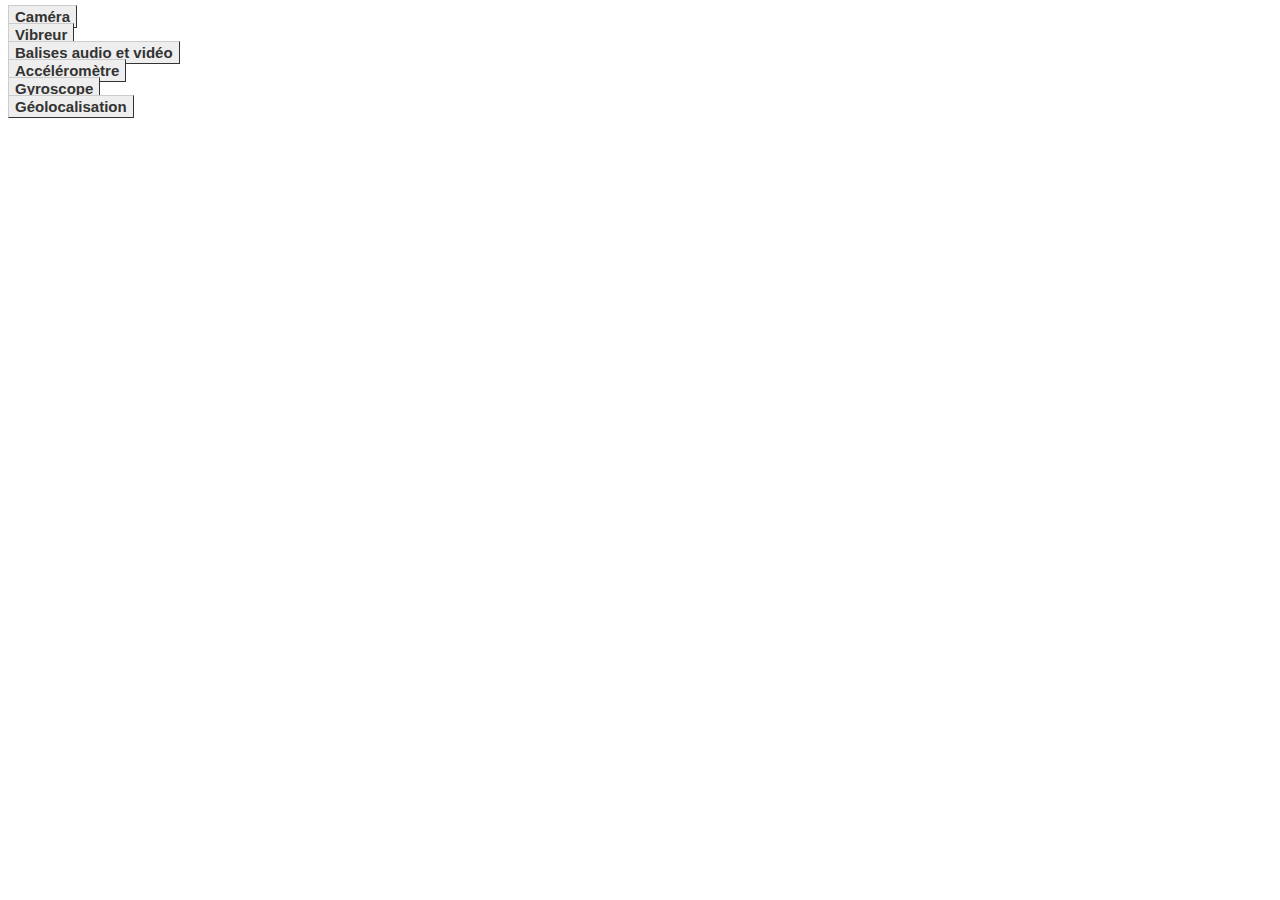
==== index.html @ ec1cde71 "Mise en place de la structure du projet" ====
<!DOCTYPE html>
<html lang="en">
  <head>
    <meta charset="utf-8">
    <title>title</title>
    <link rel="stylesheet" href="style.css">
    <script src="script.js"></script>
  </head>
  <body>
    <a href="Camera/camera.html">Caméra</a><br/>
    <a href="Vibreur/vibreur.html">Vibreur</a><br/>
    <a href="AudioVideo/audioVideo.html">Balises audio et vidéo</a><br/>
    <a href="Accelerometre/accelerometre.html">Accéléromètre</a><br/>
    <a href="Gyroscope/gyroscope.html">Gyroscope</a><br/>
    <a href="Geolocalisation/geolocalisation.html">Géolocalisation</a><br/>
  </body>
</html>
---- style.css ----
a {
  font: bold 15px Arial;
  text-decoration: none;
  background-color: #EEEEEE;
  color: #333333;
  padding: 2px 6px 2px 6px;
  border-top: 1px solid #CCCCCC;
  border-right: 1px solid #333333;
  border-bottom: 1px solid #333333;
  border-left: 1px solid #CCCCCC;
}
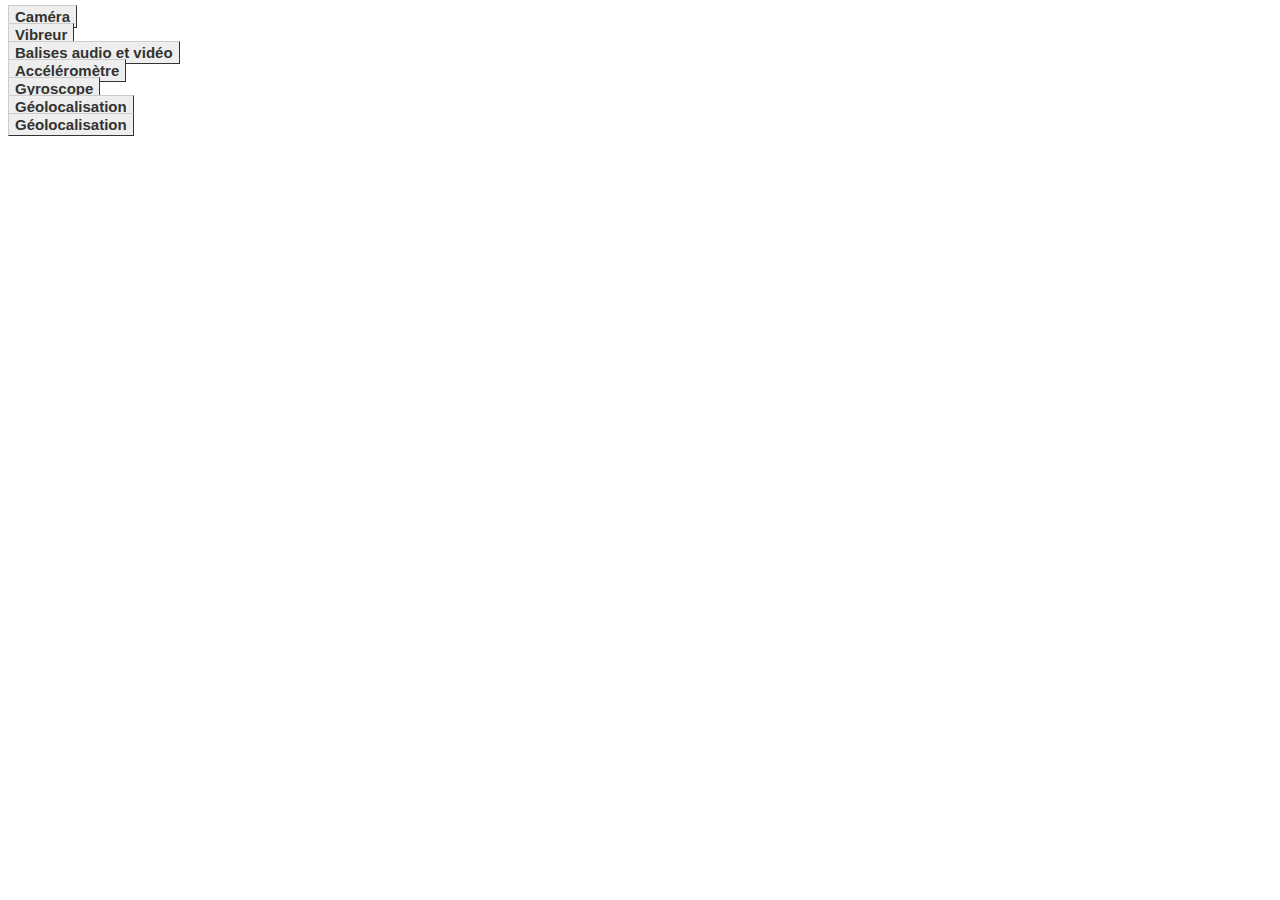
==== commit c4ba037f: "luminosity" ====
--- a/index.html
+++ b/index.html
@@ -13,5 +13,6 @@
     <a href="Accelerometre/accelerometre.html">Accéléromètre</a><br/>
     <a href="Gyroscope/gyroscope.html">Gyroscope</a><br/>
     <a href="Geolocalisation/geolocalisation.html">Géolocalisation</a><br/>
+    <a href="Luminosite/luminosite.html">Géolocalisation</a><br/>
   </body>
 </html>
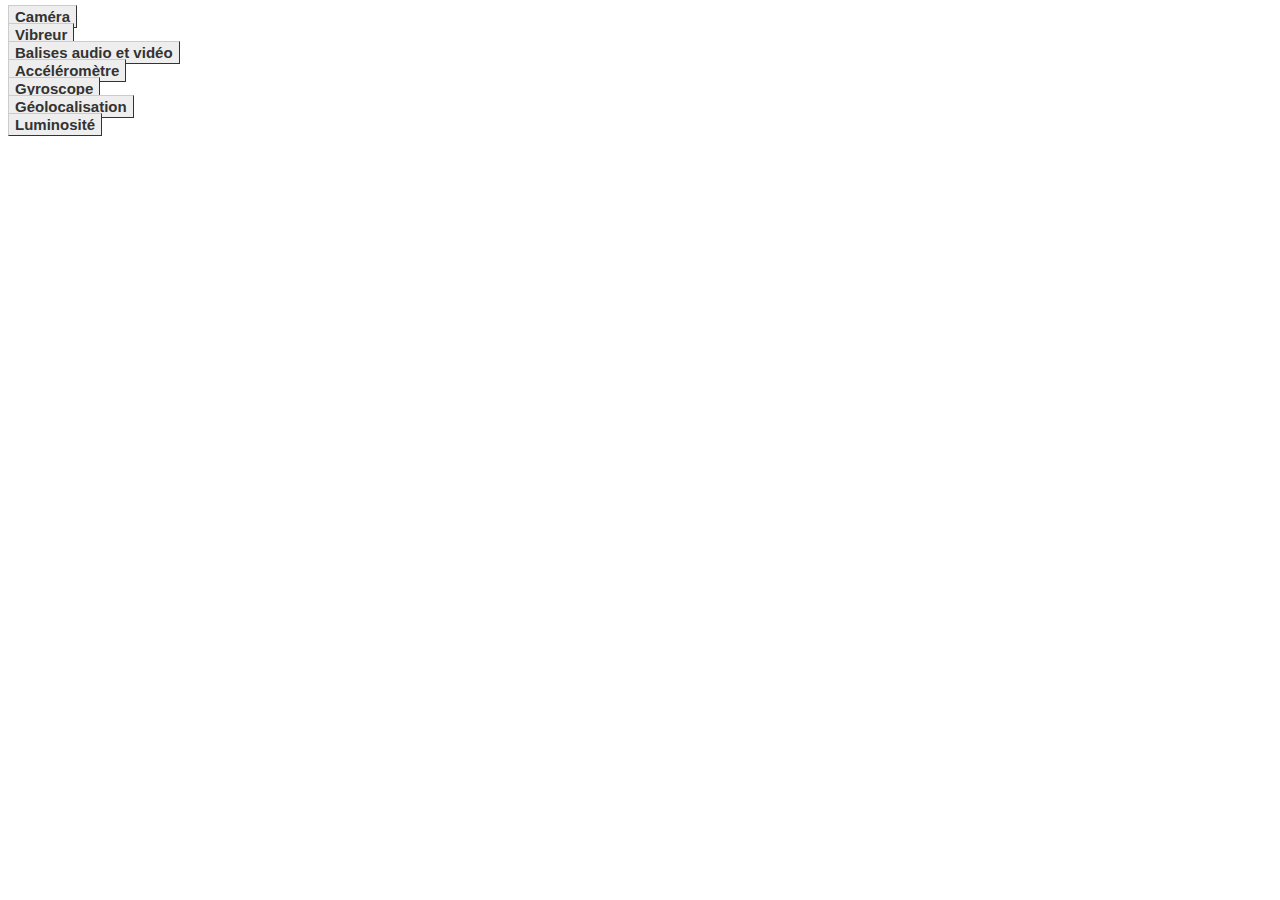
==== commit 90933fc6: "ajout geoloc + test luminosite" ====
--- a/index.html
+++ b/index.html
@@ -13,6 +13,6 @@
     <a href="Accelerometre/accelerometre.html">Accéléromètre</a><br/>
     <a href="Gyroscope/gyroscope.html">Gyroscope</a><br/>
     <a href="Geolocalisation/geolocalisation.html">Géolocalisation</a><br/>
-    <a href="Luminosite/luminosite.html">Géolocalisation</a><br/>
+    <a href="Luminosite/luminosite.html">Luminosité</a><br/>
   </body>
 </html>
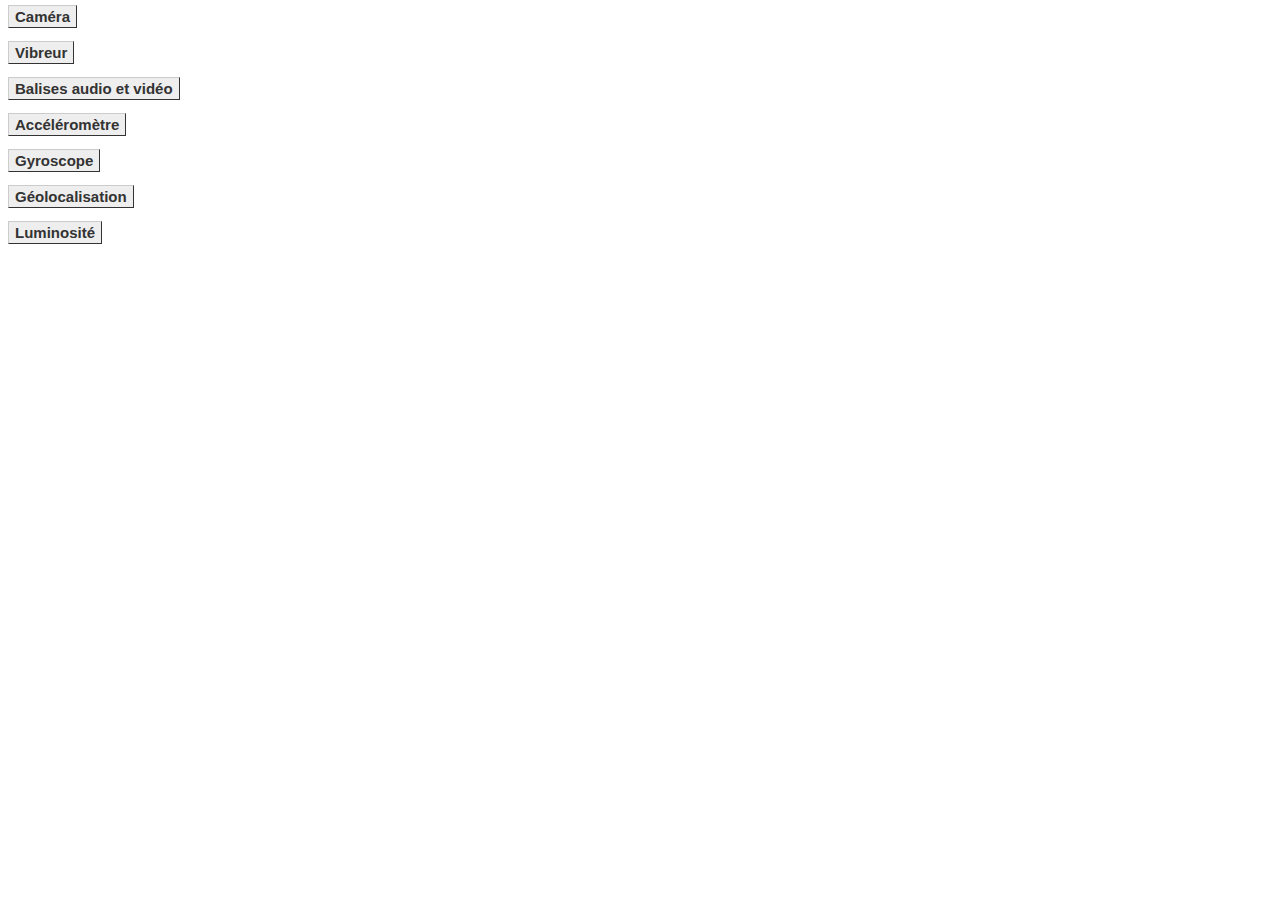
==== commit 727a87b1: "fin update jeu + boutons" ====
--- a/index.html
+++ b/index.html
@@ -7,12 +7,12 @@
     <script src="script.js"></script>
   </head>
   <body>
-    <a href="Camera/camera.html">Caméra</a><br/>
-    <a href="Vibreur/vibreur.html">Vibreur</a><br/>
-    <a href="AudioVideo/audioVideo.html">Balises audio et vidéo</a><br/>
-    <a href="Accelerometre/accelerometre.html">Accéléromètre</a><br/>
-    <a href="Gyroscope/gyroscope.html">Gyroscope</a><br/>
-    <a href="Geolocalisation/geolocalisation.html">Géolocalisation</a><br/>
-    <a href="Luminosite/luminosite.html">Luminosité</a><br/>
+    <a href="Camera/camera.html">Caméra</a><br/><br/>
+    <a href="Vibreur/vibreur.html">Vibreur</a><br/><br/>
+    <a href="AudioVideo/audioVideo.html">Balises audio et vidéo</a><br/><br/>
+    <a href="Accelerometre/accelerometre.html">Accéléromètre</a><br/><br/>
+    <a href="Gyroscope/gyroscope.html">Gyroscope</a><br/><br/>
+    <a href="Geolocalisation/geolocalisation.html">Géolocalisation</a><br/><br/>
+    <a href="Luminosite/luminosite.html">Luminosité</a><br/><br/>
   </body>
 </html>
